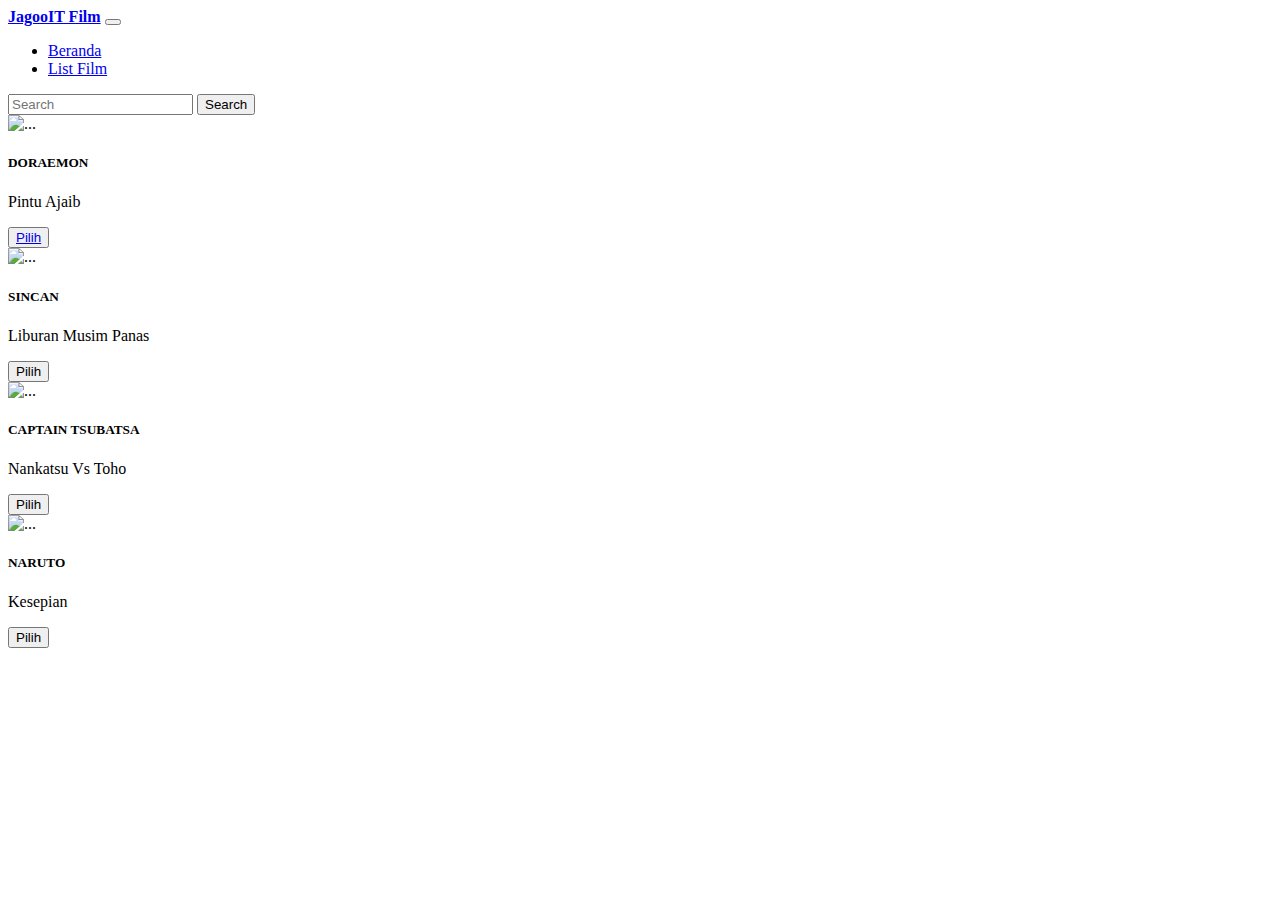
==== listfilm.html @ fb810d9e "listfilm.html" ====
<!doctype html>
<html lang="en">
  <head>
    <meta charset="utf-8">
    <meta name="viewport" content="width=device-width, initial-scale=1">
    <title>PEMESANAN TIKET BIOSKOP</title>
    <link href="https://cdn.jsdelivr.net/npm/bootstrap@5.3.2/dist/css/bootstrap.min.css" rel="stylesheet" integrity="sha384-T3c6CoIi6uLrA9TneNEoa7RxnatzjcDSCmG1MXxSR1GAsXEV/Dwwykc2MPK8M2HN" crossorigin="anonymous">
  </head>
  <body>
    <div class="container">
        <header>
            <nav class="navbar navbar-expand-lg">
                <div class="container-fluid">
                  <a class="navbar-brand" href="#"><b>JagooIT Film</b></a>
                  <button class="navbar-toggler" type="button" data-bs-toggle="collapse" data-bs-target="#navbarSupportedContent" aria-controls="navbarSupportedContent" aria-expanded="false" aria-label="Toggle navigation">
                    <span class="navbar-toggler-icon"></span>
                  </button>
                  <div class="collapse navbar-collapse" id="navbarSupportedContent">
                    <ul class="navbar-nav me-auto mb-2 mb-lg-0">
                      <li class="nav-item">
                        <a class="nav-link"  href="index.html">Beranda</a>
                      </li>
                      <li class="nav-item">
                        <a class="nav-link active" aria-current="page" href="listfilm.html">List Film</a>
                      </li>
                    </ul>
                    <form class="d-flex" role="search">
                      <input class="form-control me-2" type="search" placeholder="Search" aria-label="Search">
                      <button class="btn btn-outline-success" type="submit">Search</button>
                    </form>
                  </div>
                </div>
              </nav>
        </header>
    </div>
    <div class="container">
        <div class="row row-cols-1 row-cols-md-3 g-4">
            <div class="col">
            <div class="card">
                <img src="img/3.png" class="card-img-top" alt="...">
                <div class="card-body">
                <h5 class="card-title">DORAEMON</h5>
                <p class="card-text">Pintu Ajaib</p>
                <button type="button" class="btn btn-outline-primary"><a href="pilihtempatduduk.html">Pilih</a></button>
                </div>
            </div>
            </div>
            <div class="col">
            <div class="card">
                <img src="img/1.png" class="card-img-top" alt="...">
                <div class="card-body">
                    <h5 class="card-title">SINCAN</h5>
                    <p class="card-text">Liburan Musim Panas</p>
                    <button type="button" class="btn btn-outline-primary">Pilih</button>
                </div>
            </div>
            </div>
            <div class="col">
            <div class="card">
                <img src="img/2.png" class="card-img-top" alt="...">
                <div class="card-body">
                    <h5 class="card-title">CAPTAIN TSUBATSA</h5>
                    <p class="card-text">Nankatsu Vs Toho</p>
                    <button type="button" class="btn btn-outline-primary">Pilih</button>
                </div>
            </div>
            </div>
            <div class="col">
            <div class="card">
                <img src="img/4.png" class="card-img-top" alt="...">
                <div class="card-body">
                    <h5 class="card-title">NARUTO</h5>
                    <p class="card-text">Kesepian</p>
                    <button type="button" class="btn btn-outline-primary">Pilih</button>
                </div>
            </div>
            </div>
        </div>
    </div>

    <script src="https://cdn.jsdelivr.net/npm/bootstrap@5.3.2/dist/js/bootstrap.bundle.min.js" integrity="sha384-C6RzsynM9kWDrMNeT87bh95OGNyZPhcTNXj1NW7RuBCsyN/o0jlpcV8Qyq46cDfL" crossorigin="anonymous"></script>
  </body>
</html>
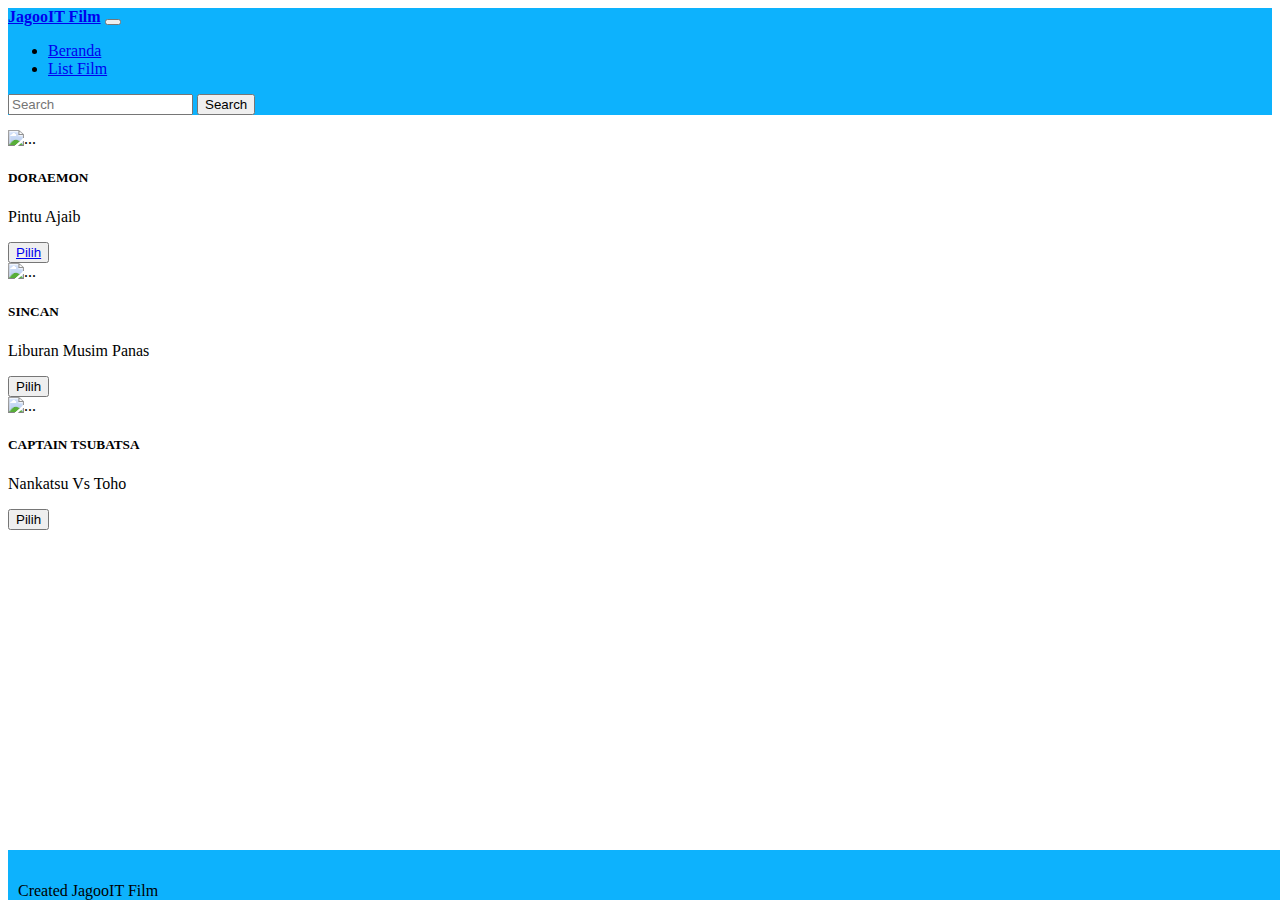
==== commit a3a5b6c5: "listfilm.html" ====
--- a/listfilm.html
+++ b/listfilm.html
@@ -7,33 +7,32 @@
     <link href="https://cdn.jsdelivr.net/npm/bootstrap@5.3.2/dist/css/bootstrap.min.css" rel="stylesheet" integrity="sha384-T3c6CoIi6uLrA9TneNEoa7RxnatzjcDSCmG1MXxSR1GAsXEV/Dwwykc2MPK8M2HN" crossorigin="anonymous">
   </head>
   <body>
+    <nav
+      class="navbar navbar-expand-lg navbar-dark"
+      style="background-color: #0db2fd"
+    >
     <div class="container">
-        <header>
-            <nav class="navbar navbar-expand-lg">
-                <div class="container-fluid">
-                  <a class="navbar-brand" href="#"><b>JagooIT Film</b></a>
-                  <button class="navbar-toggler" type="button" data-bs-toggle="collapse" data-bs-target="#navbarSupportedContent" aria-controls="navbarSupportedContent" aria-expanded="false" aria-label="Toggle navigation">
-                    <span class="navbar-toggler-icon"></span>
-                  </button>
-                  <div class="collapse navbar-collapse" id="navbarSupportedContent">
-                    <ul class="navbar-nav me-auto mb-2 mb-lg-0">
-                      <li class="nav-item">
-                        <a class="nav-link"  href="index.html">Beranda</a>
-                      </li>
-                      <li class="nav-item">
-                        <a class="nav-link active" aria-current="page" href="listfilm.html">List Film</a>
-                      </li>
-                    </ul>
-                    <form class="d-flex" role="search">
-                      <input class="form-control me-2" type="search" placeholder="Search" aria-label="Search">
-                      <button class="btn btn-outline-success" type="submit">Search</button>
-                    </form>
-                  </div>
-                </div>
-              </nav>
-        </header>
+      <a class="navbar-brand" href="#"><b>JagooIT Film</b></a>
+      <button class="navbar-toggler" type="button" data-bs-toggle="collapse" data-bs-target="#navbarSupportedContent" aria-controls="navbarSupportedContent" aria-expanded="false" aria-label="Toggle navigation">
+        <span class="navbar-toggler-icon"></span>
+      </button>
+      <div class="collapse navbar-collapse" id="navbarSupportedContent">
+        <ul class="navbar-nav me-auto mb-2 mb-lg-0">
+          <li class="nav-item">
+            <a class="nav-link" aria-current="page" href="index.html">Beranda</a>
+          </li>
+          <li class="nav-item">
+            <a class="nav-link active" href="listfilm.html">List Film</a>
+          </li>
+        </ul>
+        <form class="d-flex" role="search">
+          <input class="form-control me-2" type="search" placeholder="Search" aria-label="Search">
+          <button class="btn btn-outline-light" type="submit">Search</button>
+        </form>
+      </div>
     </div>
-    <div class="container">
+    </nav>
+    <div class="container" style="margin-top: 15px;">
         <div class="row row-cols-1 row-cols-md-3 g-4">
             <div class="col">
             <div class="card">
@@ -65,18 +64,18 @@
                 </div>
             </div>
             </div>
-            <div class="col">
-            <div class="card">
-                <img src="img/4.png" class="card-img-top" alt="...">
-                <div class="card-body">
-                    <h5 class="card-title">NARUTO</h5>
-                    <p class="card-text">Kesepian</p>
-                    <button type="button" class="btn btn-outline-primary">Pilih</button>
-                </div>
-            </div>
-            </div>
         </div>
     </div>
+    <footer style="background-color: #0db2fd; bottom: 0px;
+        bottom: 0;
+        width: 100%;
+        position: fixed;
+        height:50px;
+        line-height:50px;
+        padding-left: 10px;
+      " class="text-center pb-3">
+        <p class="fw-bold text-white">Created JagooIT Film</p>
+      </footer>
 
     <script src="https://cdn.jsdelivr.net/npm/bootstrap@5.3.2/dist/js/bootstrap.bundle.min.js" integrity="sha384-C6RzsynM9kWDrMNeT87bh95OGNyZPhcTNXj1NW7RuBCsyN/o0jlpcV8Qyq46cDfL" crossorigin="anonymous"></script>
   </body>
